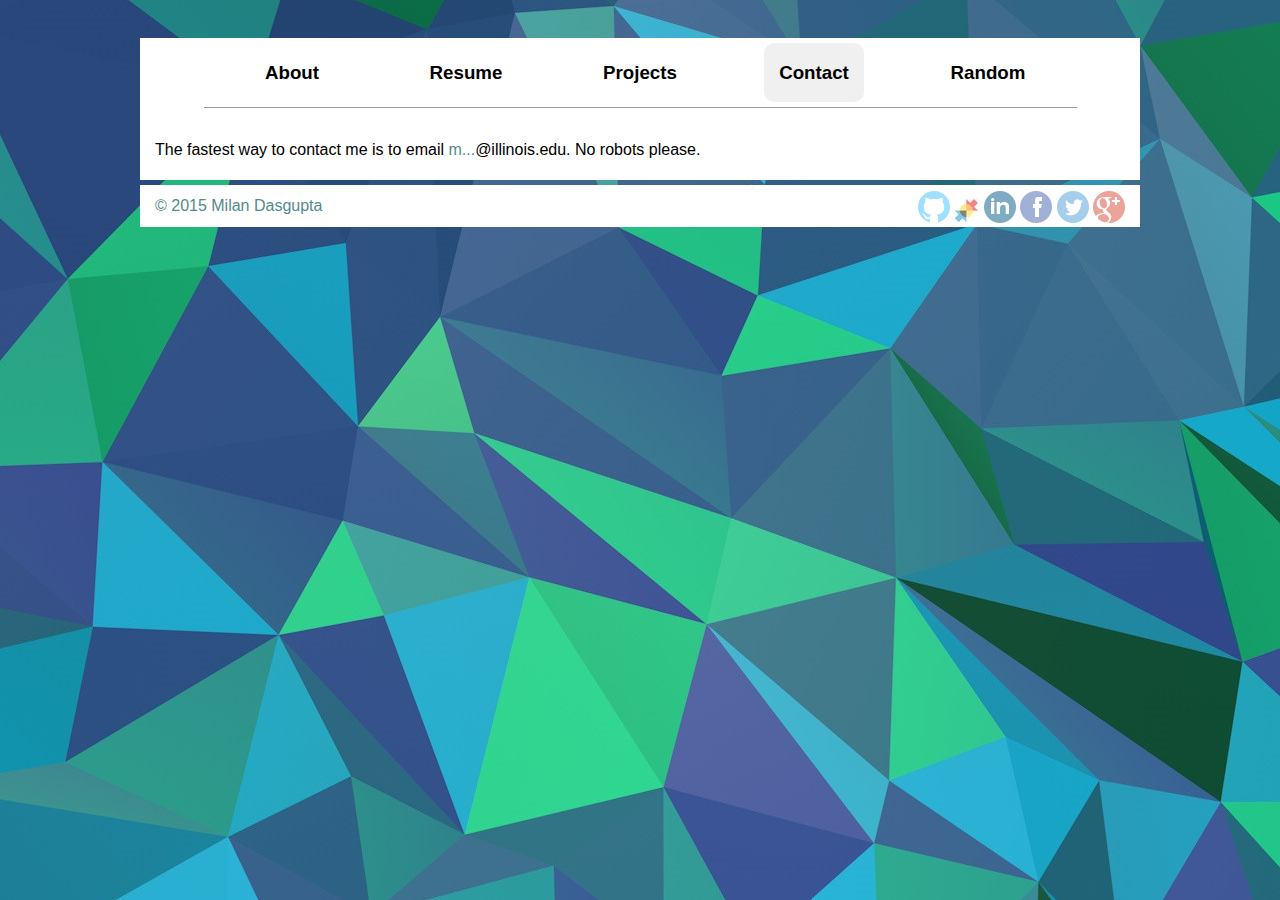
==== contact/index.html @ 9cf0cafe "point to index" ====
<!DOCTYPE HTML>
<html>
<head>
  <meta http-equiv="Content-Type" content="text/html; charset=utf-8"/>
  <title>Milan Dasgupta</title>
  <meta name="viewport" content="width=device-width, initial-scale=1.0, maximum-scale=1.0, user-scalable=0">
  <link rel="shortcut icon" href="/img/favicon.ico" type="image/x-icon">
  <link rel="icon" href="/img/favicon.ico" type="image/x-icon">
  <link rel="stylesheet" type="text/css" href="/css/style.css" type="text/css" media="screen">
  <script>
    (function(i,s,o,g,r,a,m){i['GoogleAnalyticsObject']=r;i[r]=i[r]||function(){
    (i[r].q=i[r].q||[]).push(arguments)},i[r].l=1*new Date();a=s.createElement(o),
    m=s.getElementsByTagName(o)[0];a.async=1;a.src=g;m.parentNode.insertBefore(a,m)
    })(window,document,'script','//www.google-analytics.com/analytics.js','ga');

    ga('create', 'UA-52386201-1', 'auto');
    ga('send', 'pageview');
  </script>
</head>
<body>   
  <div class="container">
    <div id="header">
      <div id="navbuttons">
        <a href="/">
        <div id="navbutton">
          <h3>About</h3>
        </div>
        </a>
        <a href="/resume.pdf" target="_blank">
          <div id="navbutton">
            <h3>Resume</h3>
          </div>
        </a>
        <a href="/projects">
          <div id="navbutton">
            <h3>Projects</h3>
          </div>
        </a>
        <div id="navbutton" class="on">
          <h3>Contact</h3>
        </div>
        <a href="/misc">
          <div id="navbutton">
            <h3>Random</h3>
          </div>
        </a>
      </div>
      <div class="divider"></div>
        <p>The fastest way to contact me is to email <a href="http://www.google.com/recaptcha/mailhide/d?k=014Hblon52nNrCc3i6AcbJaw==&amp;c=Hi_1s4-6mpCYu9n5kwe7JC9koIhAjfYBGR9U0tjxBuo=" onclick="window.open('http://www.google.com/recaptcha/mailhide/d?k\075014Hblon52nNrCc3i6AcbJaw\75\75\46c\75Hi_1s4-6mpCYu9n5kwe7JC9koIhAjfYBGR9U0tjxBuo\075', '', 'toolbar=0,scrollbars=0,location=0,statusbar=0,menubar=0,resizable=0,width=500,height=300'); return false;" title="Reveal this e-mail address">m...</a>@illinois.edu. No robots please.</p>
    </div>
    <div id="footer">
      <p id="lastup"><a href="https://github.com/milanocookies93/milanocookies93.github.io">&copy; 2015 Milan Dasgupta</a></p>
      <div id="btns">
        <a id="btn" href="http://www.github.com/milanocookies93"><img src="/img/github.png" alt="GitHub"></a>
        <a id="btn" href="http://challengepost.com/users/milanocookies93"><img src="/img/small.jpg" alt="ChallengePost"></a>
        <a id="btn" href="https://www.linkedin.com/pub/milan-dasgupta/42/965/49"><img src="/img/linked-in.png" alt="LinkedIn"></a>
        <a id="btn" href="http://www.facebook.com/milanocookies93"><img src="/img/facebook.png" alt="Facebook"></a>
        <a id="btn" href="http://www.twitter.com/milanocookies93"><img src="/img/twitter.png" alt="Twitter"></a>
        <a id="btn" href="https://plus.google.com/+MilanDasgupta"><img src="/img/google+.png" alt="Google+"></a>
      </div>
  </div>
</body>
</html>
---- css/style.css ----
@font-face {
  font-family: arial;
  src: url(/fonts/Arial Regular.ttf);
}

body {
  color: #000000;
  background: url('img/bg-texture.jpg') no-repeat center center fixed;
  font-family: arial;
}



p { width: 100%; display: block; font-size: 100%;}

a {
  text-decoration: none;
  color: #528B8B;
}

a:hover {
  color: black;
}

.container{
  width: 1000px; 
  margin: auto;
}

.divider {
  display: inline-block;
  vertical-align: top;
  width: 90%;
  margin-left: 5%;
  margin-right: 5%;
  height: 1px;
  background-color: #999;
}

#profile {
    float: left;
    margin-right: 10px;
    width: 160px;
    margin-top: 20px;
  }

#lastup {
  width: 485px;
  float: left;
  display: block;
  text-align: left;
  margin: 12px 0px;
}

#btns {
  width: 485px;
  float: right;
  display: block;
  text-align: right;  
  margin-top: 6px;
}

#btn {
  opacity: 0.5;
}

#btn:hover { 
  opacity: 1;
}

.on, #navbutton:hover
{
  background-color: #F0F0F0;
  border-radius: 10px;
}

#navbuttons {
  width: 870px;
  margin: auto;
}

#navbutton {
  float: left;
  width: 100px;
  margin-bottom: 5px;
  margin-left: 37px;
  margin-right: 37px;
  text-align: center;
  color: #000000;
  font-size: 100%;
}

#footer {
  float: left;
  text-align: left;
  background-color: #FFFFFF;
  padding-left: 15px;
  padding-right: 15px;
  margin-top: 5px;
  margin-bottom: 30px;
  width: 970px;
}

#header {
  float: left;
  text-align: left;
  background-color: #FFFFFF;
  padding-top: 5px;
  padding-left: 15px;
  padding-right: 15px;
  padding-bottom: 5px;
  margin-top: 30px;
  width: 970px;
  }

  /* mobile */
@media (max-width:1000px) {
  .container{
  width: 90%; 
  margin: auto;
}
  #navbuttons {
  width: 100%;
  margin: auto;
}

#navbutton {
  float: left;
  display: block;
  width: 100%;
  height: 55px;
  margin-bottom: 5px;
  margin-left: 0px;
  margin-right: 0px;
  text-align: center;
  color: #000000;
}

#header {
  width: calc(100% - 30px);
}

#footer {
  width: 100%;
  padding: 0px;
}

#lastup {
  width: 100%;
  margin: auto;
  text-align: center;
}

#btns {
  width: 100%; 
  margin: auto;
  text-align: center;
}

#btn {
  opacity: 1;
}

 }

 @media (max-width:387px) {
  #profile {
    display: none;
  }
 }
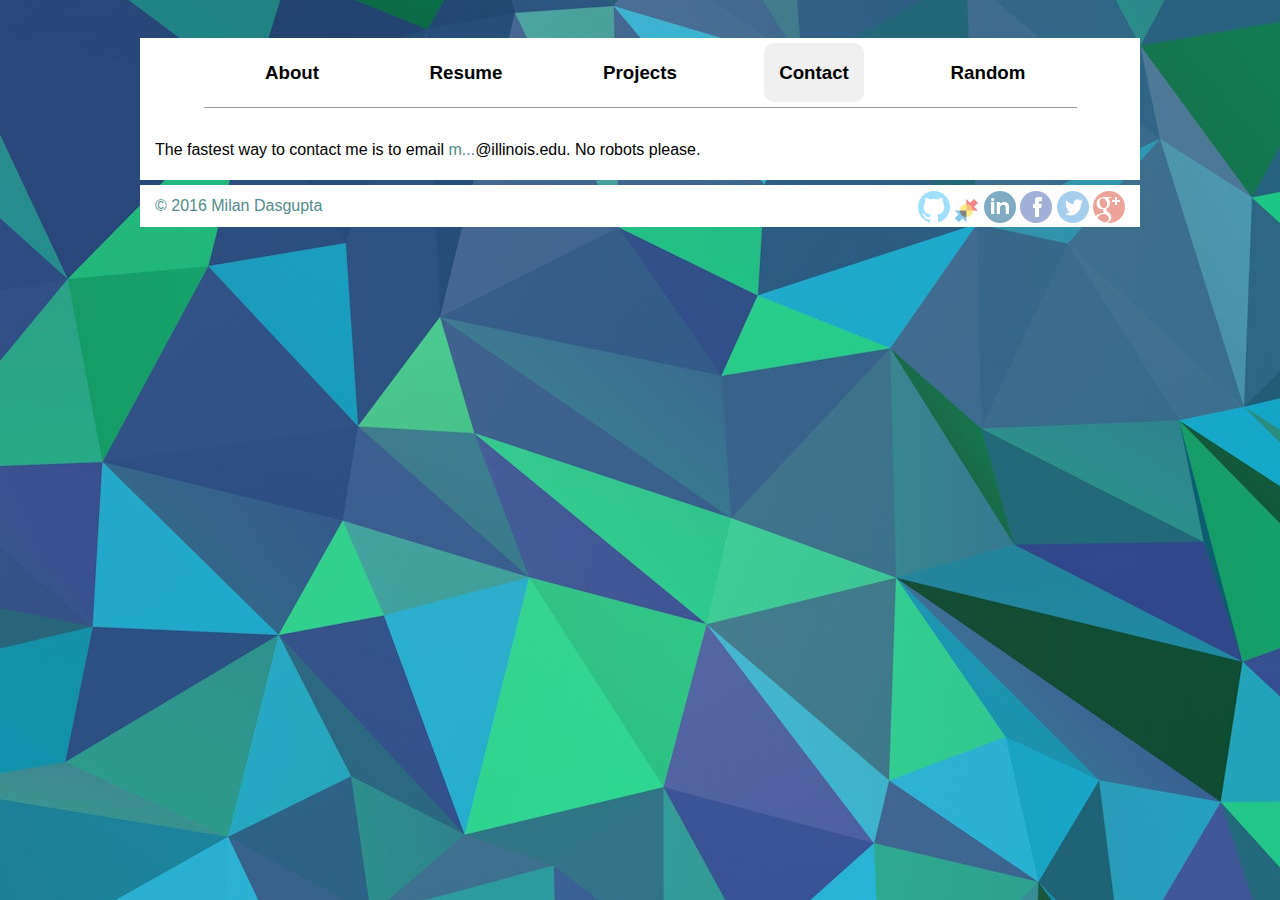
==== commit d9d4cff6: "Update index.html" ====
--- a/contact/index.html
+++ b/contact/index.html
@@ -49,7 +49,7 @@
         <p>The fastest way to contact me is to email <a href="http://www.google.com/recaptcha/mailhide/d?k=014Hblon52nNrCc3i6AcbJaw==&amp;c=Hi_1s4-6mpCYu9n5kwe7JC9koIhAjfYBGR9U0tjxBuo=" onclick="window.open('http://www.google.com/recaptcha/mailhide/d?k\075014Hblon52nNrCc3i6AcbJaw\75\75\46c\75Hi_1s4-6mpCYu9n5kwe7JC9koIhAjfYBGR9U0tjxBuo\075', '', 'toolbar=0,scrollbars=0,location=0,statusbar=0,menubar=0,resizable=0,width=500,height=300'); return false;" title="Reveal this e-mail address">m...</a>@illinois.edu. No robots please.</p>
     </div>
     <div id="footer">
-      <p id="lastup"><a href="https://github.com/milanocookies93/milanocookies93.github.io">&copy; 2015 Milan Dasgupta</a></p>
+      <p id="lastup"><a href="https://github.com/milanocookies93/milanocookies93.github.io">&copy; 2016 Milan Dasgupta</a></p>
       <div id="btns">
         <a id="btn" href="http://www.github.com/milanocookies93"><img src="/img/github.png" alt="GitHub"></a>
         <a id="btn" href="http://challengepost.com/users/milanocookies93"><img src="/img/small.jpg" alt="ChallengePost"></a>
